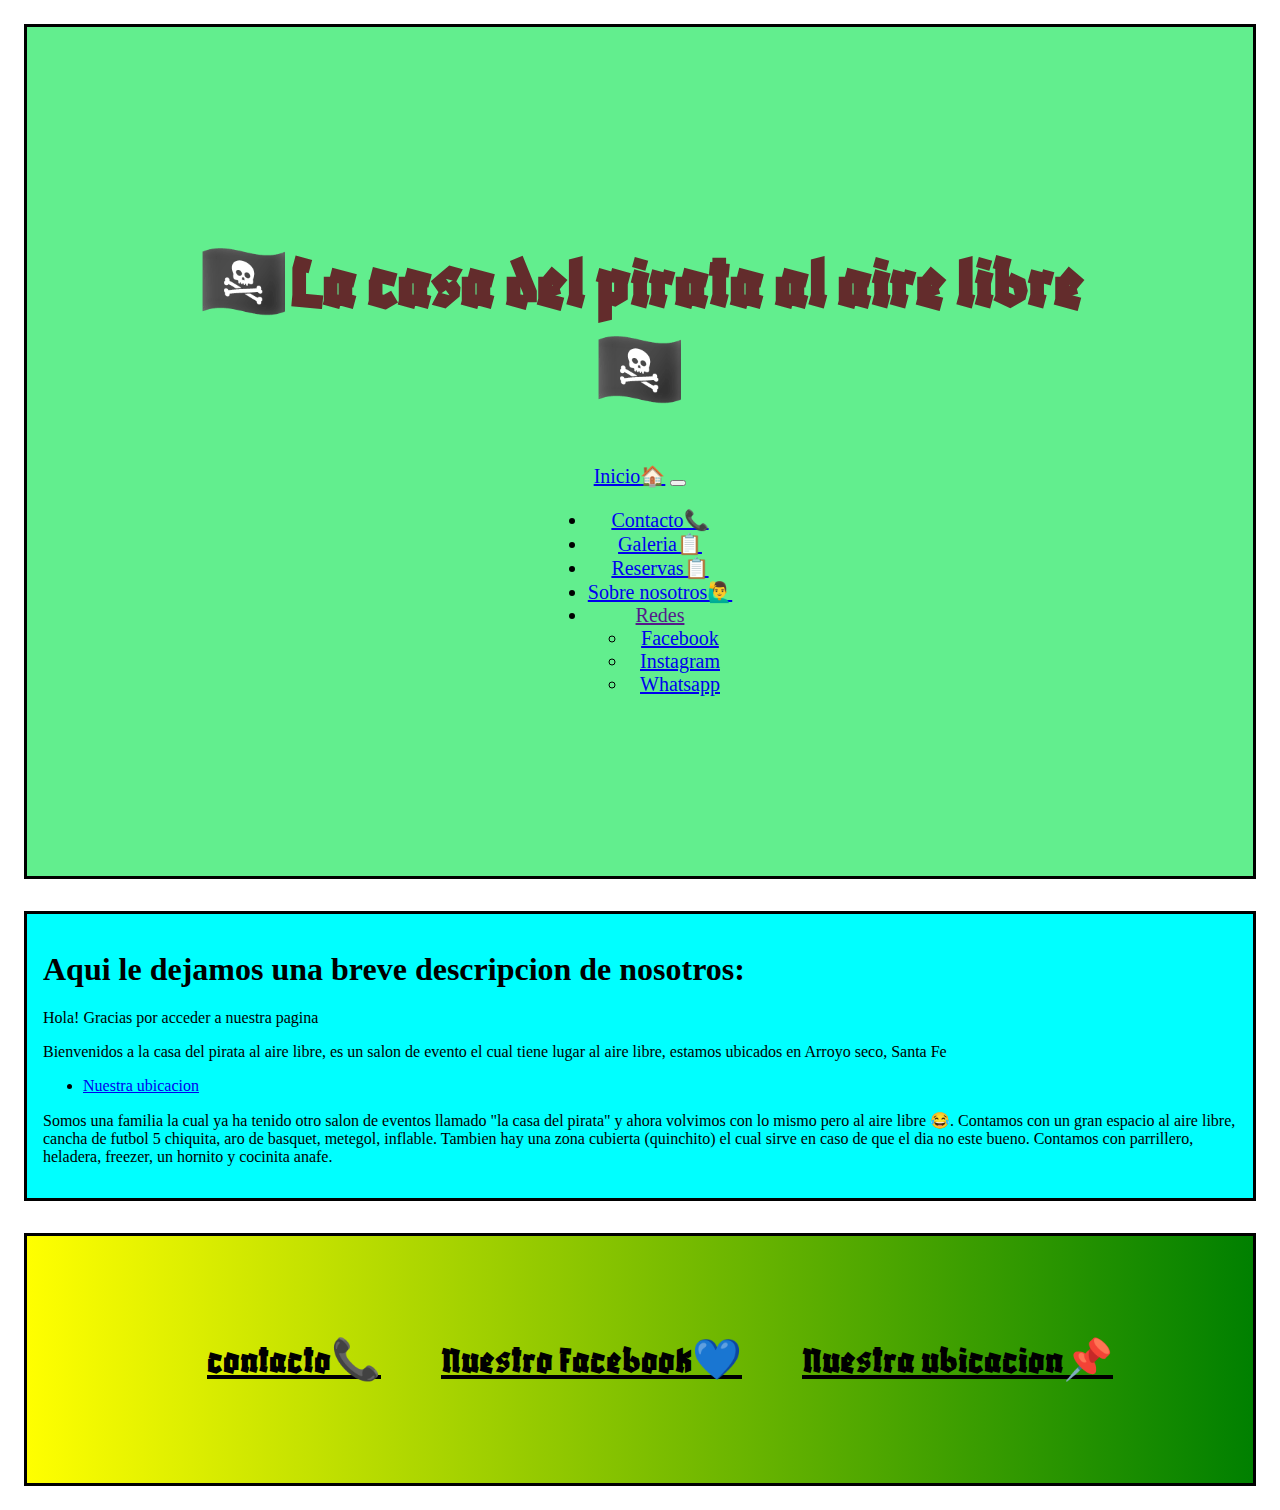
==== pages/about.html @ 9327e0c6 "se acomoda el head, y pas de cosikas" ====
<!DOCTYPE html>
<html lang="en">
<head>
    <meta charset="UTF-8">
    <meta http-equiv="X-UA-Compatible" content="IE=edge">
    <meta name="viewport" content="width=device-width, initial-scale=1.0">

    <meta name="description" content="pagina de salon de eventos al aire libe">
    <meta name="keywords" content="fiesta, cumpleaños, eventos, aire libe, reservas">
    <title>La casa del pirata</title>
    

    <link rel="stylesheet" type="text/css" href="./../styles/estilos.css">

<!-- CSS only -->
<link href="https://cdn.jsdelivr.net/npm/bootstrap@5.2.0-beta1/dist/css/bootstrap.min.css" rel="stylesheet" integrity="sha384-0evHe/X+R7YkIZDRvuzKMRqM+OrBnVFBL6DOitfPri4tjfHxaWutUpFmBp4vmVor" crossorigin="anonymous">
</head>

<!-- cuerpo de la pagina -->

<body class="grid">

<!-- encabezado-->

    <header class="header">
        <link rel="preconnect" href="https://fonts.googleapis.com">
        <link rel="preconnect" href="https://fonts.gstatic.com" crossorigin>
        <link href="https://fonts.googleapis.com/css2?family=Blaka&display=swap" rel="stylesheet">
        <h1 class="titulo">🏴‍☠️La casa del pirata al aire libre 🏴‍☠️</h1>   

<!-- barra de navegacion -->
<nav class="ul"> 
    <nav class="navbar navbar-expand-md bg-success" >
        <div class="container-fluid">
          <a class="navbar-brand" href="./../index.html"> Inicio🏠</a>
          <button class="navbar-toggler" type="button" data-bs-toggle="collapse" data-bs-target="#navbarSupportedContent" aria-controls="navbarSupportedContent" aria-expanded="false" aria-label="Toggle navigation">
            <span class="navbar-toggler-icon"></span>
          </button>
          <div class="collapse navbar-collapse" id="navbarSupportedContent">
            <ul class="navbar-nav me-auto mb-2 mb-lg-0">
              <li class="nav-item">
                <a class="nav-link active" aria-current="page" href="./contact.html">Contacto📞</a>
              </li>
              <li class="nav-item">
                <a class="nav-link" href="./gallery.html">Galeria📋</a>
              </li>
              <li class="nav-item">
                <a class="nav-link" href="./formulario.html">Reservas📋</a>
              </li>
              <li class="nav-item">
                <a class="nav-link" href="./about.html">Sobre nosotros🙋‍♂️</a>
              </li>
              <li class="nav-item dropdown">
                <a class="nav-link dropdown-toggle" href="" id="navbarDropdown" role="button" data-bs-toggle="dropdown" aria-expanded="false">
                  Redes
                </a>
                <ul class="dropdown-menu bg-success" aria-labelledby="navbarDropdown">
                  <li><a class="dropdown-item" href="https://www.facebook.com/profile.php?id=100034397017026"  target="_blank">Facebook</a></li>
                  <li><a class="dropdown-item" href="https://www.instagram.com/" target="_blank">Instagram</a></li>
                  <li><a class="dropdown-item" href="https://www.whatsapp.com/" target="_blank">Whatsapp</a></li>

                </ul>
              </li>
            </ul>
          </div>
        </div>
      </nav>

    </header>
    <main>

<!-- informacion sobre nosotros -->

<article class="about">
    <h1>Aqui le dejamos una breve descripcion de nosotros:</h1>
    <p>Hola! Gracias por acceder a nuestra pagina</p>
    <p>Bienvenidos a la casa del pirata al aire libre, es un salon de evento el cual tiene lugar al aire libre, estamos ubicados en Arroyo seco, Santa Fe <ul> <li> <a href="https://www.google.com/maps" target="_blank">  Nuestra ubicacion </a></li> </ul> </p>
    <p> Somos una familia la cual ya ha tenido otro salon de eventos llamado "la casa del pirata" y ahora volvimos con lo mismo pero al aire libre 😂. Contamos con un gran espacio al aire libre, cancha de futbol 5 chiquita, aro de basquet, metegol, inflable. Tambien hay una zona cubierta (quinchito) el cual sirve en caso de que el dia no este bueno. Contamos con parrillero, heladera, freezer, un hornito y cocinita anafe.</p>
</article>
    </main>

<!-- pie de pagina -->

<footer class="footer">
    <ul class="ul">
        <li> <a href="./contact.html" class="ini"> contacto📞</a></li>
        <li> <a href="https://www.facebook.com/profile.php?id=100034397017026" target="_blank" class="ini"> Nuestro facebook💙</a></li>
        <li> <a href="https://www.google.com/maps" target="_blank" class="ini"> Nuestra ubicacion📌</a>
    </ul>
</footer>
<!-- JavaScript Bundle with Popper -->
<script src="https://cdn.jsdelivr.net/npm/bootstrap@5.2.0-beta1/dist/js/bootstrap.bundle.min.js" integrity="sha384-pprn3073KE6tl6bjs2QrFaJGz5/SUsLqktiwsUTF55Jfv3qYSDhgCecCxMW52nD2" crossorigin="anonymous"></script>
</body>
</html>
---- styles/estilos.css ----
.header {
  background-color: #62ee8e;
  padding: 10rem;
  margin: 1rem;
  text-align: center;
  background-image: url(https://bloygo.yoigo.com/embed/fe49617b65bd6d5b6013ac0aa73a1a474727ba31570445357/2019-Septiembre-Fotos-SEO-piratas.jpg?imagick=1&size=1000);
  border-style: solid;
  grid-area: header;
}
.header .titulo {
  font-family: "Blaka", cursive;
  color: rgb(99, 44, 44);
  font-size: 75px;
}
.header .ul {
  list-style-type: none;
  font-size: 20px;
  display: flex;
  justify-content: space-evenly;
}

.footer {
  background-image: linear-gradient(to left, green, yellow);
  padding: 5rem;
  margin: 1rem;
  text-align: center;
  justify-content: space-evenly;
  font-family: "Blaka", cursive;
  border-style: solid;
  grid-area: footer;
}
.footer .ul {
  list-style-type: none;
  font-size: 20px;
  display: flex;
  justify-content: space-evenly;
}
.footer .ul .ini {
  font-size: 40px;
  transition: 0.2s;
}
.footer .ul .ini:hover {
  background-color: #62ee8e;
  box-shadow: 0 0 10px #62ee8e, 0 0 40px #62ee8e, 0 0 80px #62ee8e;
  color: rgba(80, 33, 33, 0.811);
}

.fondo {
  margin: 1rem;
  background-image: url([data-uri]);
  border-style: solid;
}
.fondo .img {
  text-align: center;
  margin-top: 3rem;
  justify-content: space-evenly;
}
.fondo .gal {
  border-style: solid;
  background-color: aqua;
  text-align: center;
  font-size: 20px;
}

/* formulario */
.section {
  font-size: 30px;
  text-align: center;
  padding-bottom: 2rem;
  margin: 1rem;
  background-image: url(https://thumbs.dreamstime.com/b/vintage-paper-decorative-border-old-texture-background-105308931.jpg);
  background-attachment: fixed;
  background-position: center;
  background-repeat: no-repeat;
  background-size: cover;
  border-style: solid;
}

.formulario2 {
  margin: 1rem;
  padding: 1rem;
  background-color: #62ee8e;
  border-style: solid;
}
.formulario2 .reserva {
  font-family: "Blaka", cursive;
  color: rgb(99, 44, 44);
  font-size: 75px;
  text-align: center;
}

.pag {
  border-style: solid;
  background-color: aqua;
  padding: 150px;
  margin: 1rem;
  font-size: 65px;
  text-align: center;
  grid-area: pag;
}

.costadito {
  padding: 9.4rem;
  margin: 1.2rem;
  background-color: aquamarine;
  border-style: solid;
  list-style-type: none;
}
.costadito .about {
  background-color: aqua;
  margin: 1rem;
  font-size: 30px;
  border: solid;
}

.grid {
  display: grid;
  grid-template-columns: 1fr;
  grid-template-areas: "header" "pag" "footer";
  grid-template-rows: auto;
}

@media screen and (max-width: 768px) {
  .titulo {
    font-size: 5px;
  }
  .ul {
    display: flex;
    flex-direction: column;
  }
  .pag {
    display: flex;
    flex-direction: column;
  }
  .section {
    display: grid;
    flex-direction: column;
  }
  .img {
    display: grid;
  }
  .gal {
    display: grid;
  }
  .about {
    display: grid;
  }
}
.about {
  background-color: aqua;
  border-style: solid;
  margin: 1rem;
  padding: 1rem;
}

.ini, .letras, .section, .pag {
  color: rgb(0, 0, 0);
  font-family: "Blaka", cursive;
}

.section {
  font-size: 30px;
  font-family: "Blaka", cursive;
  color: #000000;
  text-align: center;
  padding-bottom: 2rem;
  margin: 1rem;
  background-image: url(https://thumbs.dreamstime.com/b/vintage-paper-decorative-border-old-texture-background-105308931.jpg);
  background-attachment: fixed;
  background-position: center;
  background-repeat: no-repeat;
  background-size: cover;
  border-style: solid;
}/*# sourceMappingURL=estilos.css.map */
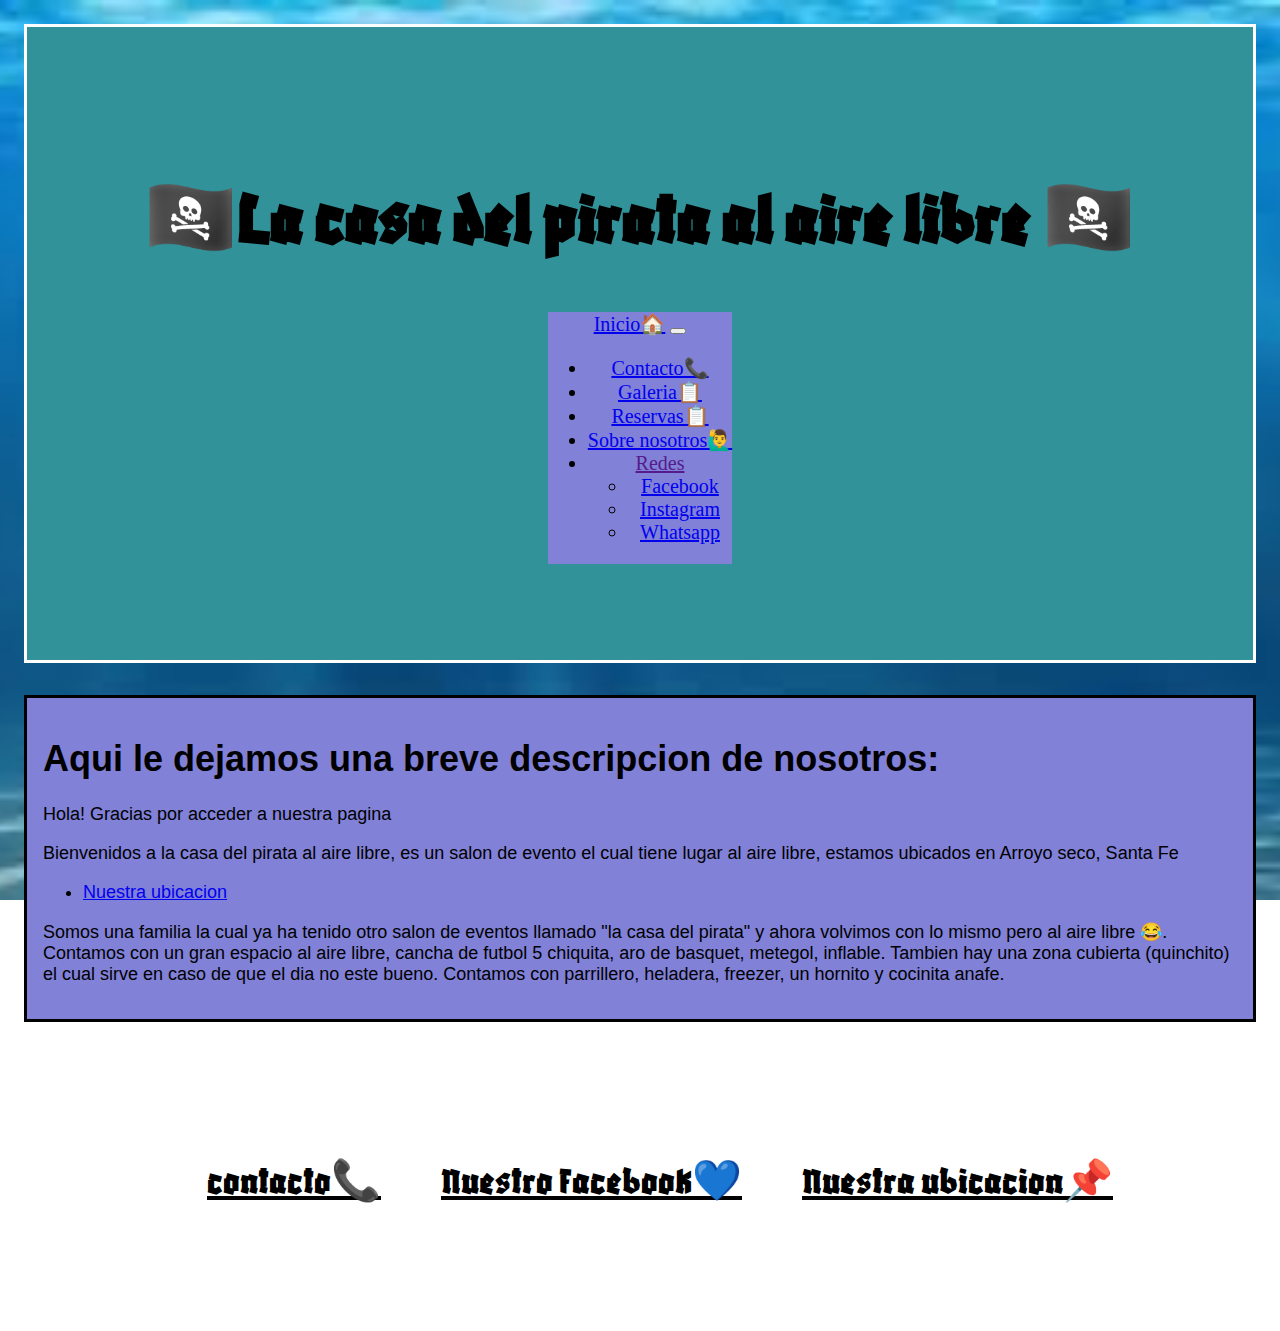
==== commit 06b3e9ae: "se cambia la apariencia a la pagina" ====
--- a/pages/about.html
+++ b/pages/about.html
@@ -30,7 +30,7 @@
 
 <!-- barra de navegacion -->
 <nav class="ul"> 
-    <nav class="navbar navbar-expand-md bg-success" >
+    <nav class="navbar navbar-expand-md" style="background-color:rgb(129, 129, 216)" >
         <div class="container-fluid">
           <a class="navbar-brand" href="./../index.html"> Inicio🏠</a>
           <button class="navbar-toggler" type="button" data-bs-toggle="collapse" data-bs-target="#navbarSupportedContent" aria-controls="navbarSupportedContent" aria-expanded="false" aria-label="Toggle navigation">
@@ -54,7 +54,7 @@
                 <a class="nav-link dropdown-toggle" href="" id="navbarDropdown" role="button" data-bs-toggle="dropdown" aria-expanded="false">
                   Redes
                 </a>
-                <ul class="dropdown-menu bg-success" aria-labelledby="navbarDropdown">
+                <ul class="dropdown-menu" style="background-color:rgb(129, 129, 216)" aria-labelledby="navbarDropdown">
                   <li><a class="dropdown-item" href="https://www.facebook.com/profile.php?id=100034397017026"  target="_blank">Facebook</a></li>
                   <li><a class="dropdown-item" href="https://www.instagram.com/" target="_blank">Instagram</a></li>
                   <li><a class="dropdown-item" href="https://www.whatsapp.com/" target="_blank">Whatsapp</a></li>
--- a/styles/estilos.css
+++ b/styles/estilos.css
@@ -1,15 +1,22 @@
 .header {
-  background-color: #62ee8e;
-  padding: 10rem;
-  margin: 1rem;
-  text-align: center;
-  background-image: url(https://bloygo.yoigo.com/embed/fe49617b65bd6d5b6013ac0aa73a1a474727ba31570445357/2019-Septiembre-Fotos-SEO-piratas.jpg?imagick=1&size=1000);
-  border-style: solid;
+  background-color: #319299;
+  padding: 6rem;
+  margin: 1rem;
+  text-align: center;
+  background-image: url(https://d2ofqe7l47306o.cloudfront.net/games/1920x1080/sea-of-thieves-season-five-buried-treasures.jpg);
+  background-attachment: fixed;
+  background-position: center;
+  background-repeat: no-repeat;
+  background-size: cover;
+  border-style: solid;
+  border-style: solid;
+  border-color: white;
+  background-position-y: -17rem;
   grid-area: header;
 }
 .header .titulo {
   font-family: "Blaka", cursive;
-  color: rgb(99, 44, 44);
+  color: rgb(0, 0, 0);
   font-size: 75px;
 }
 .header .ul {
@@ -20,12 +27,19 @@
 }
 
 .footer {
-  background-image: linear-gradient(to left, green, yellow);
+  background-image: url(https://images.alphacoders.com/902/902094.jpg);
+  background-position: center;
   padding: 5rem;
   margin: 1rem;
   text-align: center;
   justify-content: space-evenly;
   font-family: "Blaka", cursive;
+  border-style: solid;
+  border-color: white;
+  background-attachment: fixed;
+  background-position-y: 9rem;
+  background-repeat: no-repeat;
+  background-size: cover;
   border-style: solid;
   grid-area: footer;
 }
@@ -47,8 +61,9 @@
 
 .fondo {
   margin: 1rem;
-  background-image: url([data-uri]);
-  border-style: solid;
+  background-image: url();
+  border-style: solid;
+  border-color: white;
 }
 .fondo .img {
   text-align: center;
@@ -56,10 +71,16 @@
   justify-content: space-evenly;
 }
 .fondo .gal {
-  border-style: solid;
-  background-color: aqua;
+  margin: 1rem;
+  border-style: solid;
+  border-color: white;
+  background-color: rgb(129, 129, 216);
   text-align: center;
   font-size: 20px;
+}
+.fondo .imgs {
+  margin: 2rem;
+  padding: 2rem;
 }
 
 /* formulario */
@@ -68,7 +89,7 @@
   text-align: center;
   padding-bottom: 2rem;
   margin: 1rem;
-  background-image: url(https://thumbs.dreamstime.com/b/vintage-paper-decorative-border-old-texture-background-105308931.jpg);
+  background-image: url(https://thumbs.dreamstime.com/b/vintage-paper-decorative-border-old-exture-background-105308931.jpg);
   background-attachment: fixed;
   background-position: center;
   background-repeat: no-repeat;
@@ -79,19 +100,30 @@
 .formulario2 {
   margin: 1rem;
   padding: 1rem;
-  background-color: #62ee8e;
-  border-style: solid;
+  background-image: url(https://cdna.artstation.com/p/assets/images/images/042/228/726/4k/gareth-codling-01-bedroomdressing.jpg?1633949212);
+  background-repeat: no-repeat;
+  background-position: center;
+  background-size: cover;
+  border-style: solid;
+  list-style-type: none;
+  border-style: solid;
+  border-color: white;
 }
 .formulario2 .reserva {
   font-family: "Blaka", cursive;
-  color: rgb(99, 44, 44);
+  color: rgb(0, 0, 0);
   font-size: 75px;
   text-align: center;
 }
+.formulario2 .formu {
+  font-family: Arial, Helvetica, sans-serif;
+  color: white;
+}
 
 .pag {
   border-style: solid;
-  background-color: aqua;
+  border-color: white;
+  background-color: rgb(129, 129, 216);
   padding: 150px;
   margin: 1rem;
   font-size: 65px;
@@ -100,9 +132,15 @@
 }
 
 .costadito {
+  font-family: Arial, Helvetica, sans-serif;
+  color: aliceblue;
   padding: 9.4rem;
   margin: 1.2rem;
-  background-color: aquamarine;
+  background-color: black;
+  background-image: url(https://wallpapers.com/images/high/sea-of-thieves-pier-at-night-eygrdc16a7v1nn9s.jpg);
+  background-repeat: no-repeat;
+  background-position: center;
+  background-size: cover;
   border-style: solid;
   list-style-type: none;
 }
@@ -118,6 +156,11 @@
   grid-template-columns: 1fr;
   grid-template-areas: "header" "pag" "footer";
   grid-template-rows: auto;
+  background-image: url([data-uri]);
+  background-attachment: fixed;
+  background-position: center;
+  background-repeat: no-repeat;
+  background-size: cover;
 }
 
 @media screen and (max-width: 768px) {
@@ -147,7 +190,10 @@
   }
 }
 .about {
-  background-color: aqua;
+  background-color: rgb(129, 129, 216);
+  font-family: Arial, Helvetica, sans-serif;
+  font-size: large;
+  color: black;
   border-style: solid;
   margin: 1rem;
   padding: 1rem;
@@ -165,10 +211,11 @@
   text-align: center;
   padding-bottom: 2rem;
   margin: 1rem;
-  background-image: url(https://thumbs.dreamstime.com/b/vintage-paper-decorative-border-old-texture-background-105308931.jpg);
-  background-attachment: fixed;
-  background-position: center;
-  background-repeat: no-repeat;
-  background-size: cover;
-  border-style: solid;
+  background-image: url(https://blog.hdwallsource.com/wp-content/uploads/2018/01/sea-of-thieves-game-wallpaper-62597-64570-hd-wallpapers.jpg);
+  background-attachment: fixed;
+  background-position: center;
+  background-repeat: no-repeat;
+  background-size: cover;
+  border-style: solid;
+  border-color: white;
 }/*# sourceMappingURL=estilos.css.map */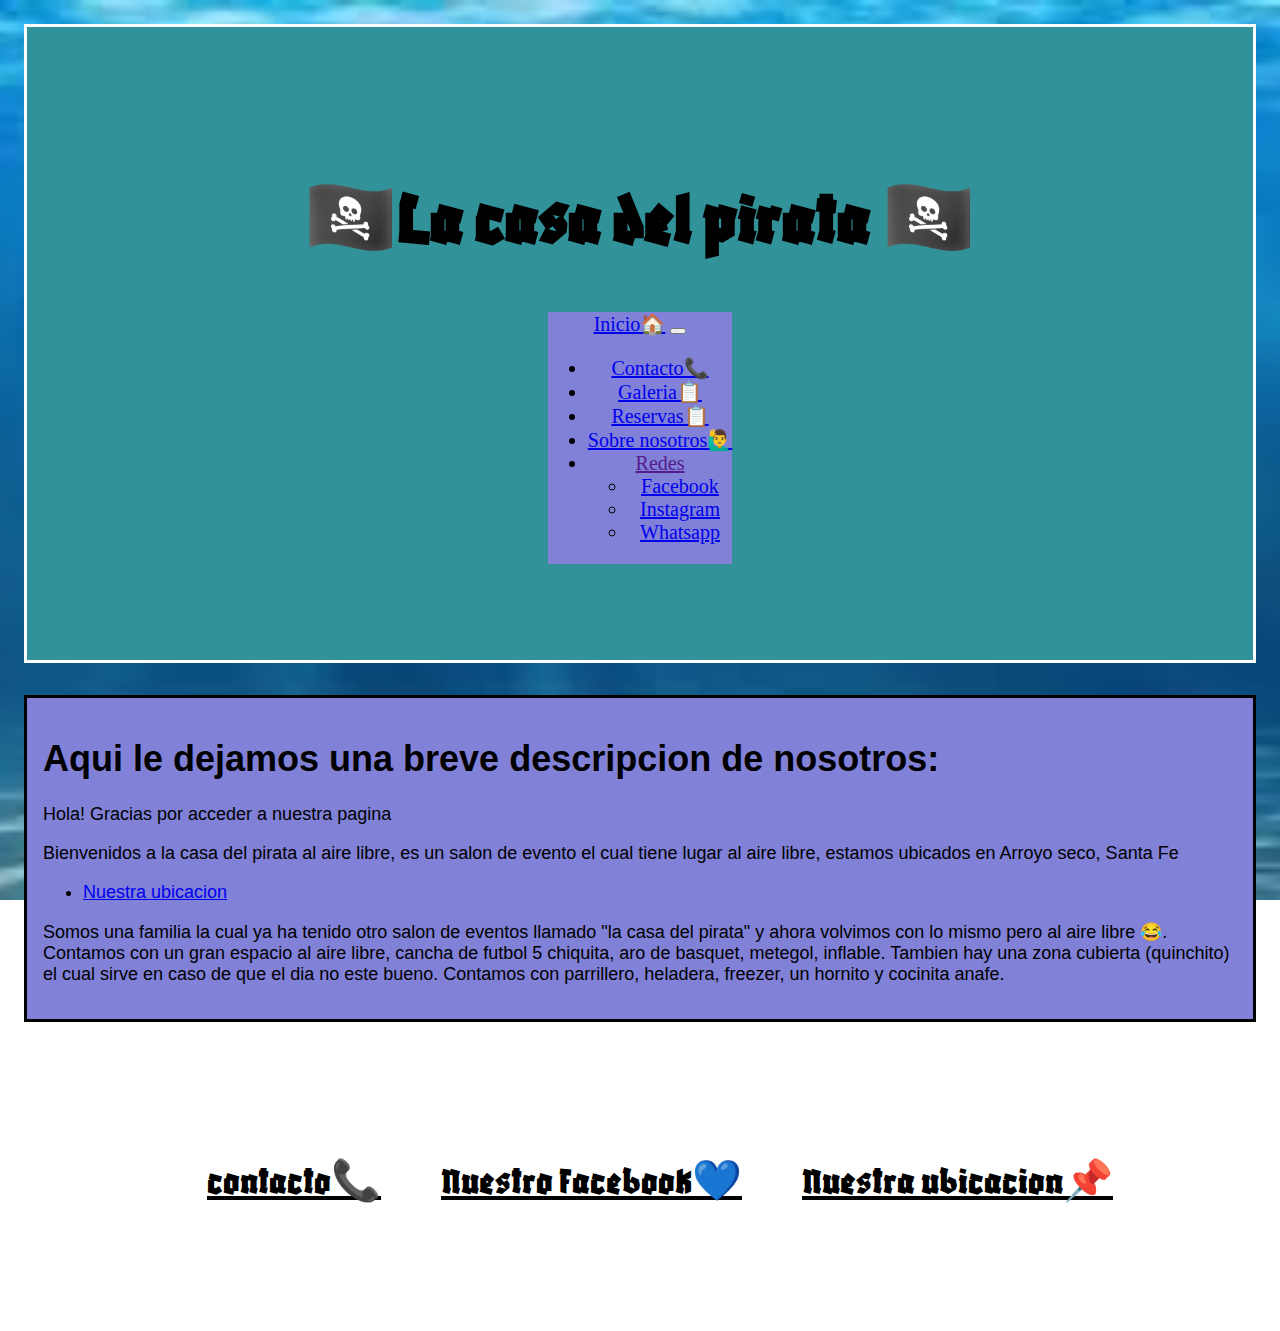
==== commit f77e3b7a: "responsive en celular" ====
--- a/pages/about.html
+++ b/pages/about.html
@@ -26,7 +26,7 @@
         <link rel="preconnect" href="https://fonts.googleapis.com">
         <link rel="preconnect" href="https://fonts.gstatic.com" crossorigin>
         <link href="https://fonts.googleapis.com/css2?family=Blaka&display=swap" rel="stylesheet">
-        <h1 class="titulo">🏴‍☠️La casa del pirata al aire libre 🏴‍☠️</h1>   
+        <h1 class="titulo">🏴‍☠️La casa del pirata 🏴‍☠️</h1>   
 
 <!-- barra de navegacion -->
 <nav class="ul"> 
--- a/styles/estilos.css
+++ b/styles/estilos.css
@@ -4,14 +4,13 @@
   margin: 1rem;
   text-align: center;
   background-image: url(https://d2ofqe7l47306o.cloudfront.net/games/1920x1080/sea-of-thieves-season-five-buried-treasures.jpg);
-  background-attachment: fixed;
-  background-position: center;
-  background-repeat: no-repeat;
-  background-size: cover;
-  border-style: solid;
-  border-style: solid;
-  border-color: white;
-  background-position-y: -17rem;
+  background-position: center;
+  background-repeat: no-repeat;
+  background-size: cover;
+  border-style: solid;
+  border-style: solid;
+  border-color: white;
+  background-position-y: -20rem;
   grid-area: header;
 }
 .header .titulo {
@@ -36,8 +35,7 @@
   font-family: "Blaka", cursive;
   border-style: solid;
   border-color: white;
-  background-attachment: fixed;
-  background-position-y: 9rem;
+  background-position-y: -34rem;
   background-repeat: no-repeat;
   background-size: cover;
   border-style: solid;
@@ -54,9 +52,9 @@
   transition: 0.2s;
 }
 .footer .ul .ini:hover {
-  background-color: #62ee8e;
-  box-shadow: 0 0 10px #62ee8e, 0 0 40px #62ee8e, 0 0 80px #62ee8e;
-  color: rgba(80, 33, 33, 0.811);
+  background-color: #54bbf7;
+  box-shadow: 0 0 10px #54bbf7, 0 0 40px #54bbf7, 0 0 80px #54bbf7;
+  color: rgba(0, 0, 0, 0.811);
 }
 
 .fondo {
@@ -90,7 +88,6 @@
   padding-bottom: 2rem;
   margin: 1rem;
   background-image: url(https://thumbs.dreamstime.com/b/vintage-paper-decorative-border-old-exture-background-105308931.jpg);
-  background-attachment: fixed;
   background-position: center;
   background-repeat: no-repeat;
   background-size: cover;
@@ -188,6 +185,40 @@
   .about {
     display: grid;
   }
+  .header {
+    background-position-y: 0rem;
+    display: grid;
+  }
+}
+@media screen and (max-width: 480px) {
+  .titulo {
+    font-size: 5px;
+  }
+  .ul {
+    display: flex;
+    flex-direction: column;
+  }
+  .pag {
+    display: flex;
+    flex-direction: column;
+  }
+  .section {
+    display: grid;
+    flex-direction: column;
+  }
+  .img {
+    display: grid;
+  }
+  .gal {
+    display: grid;
+  }
+  .about {
+    display: grid;
+  }
+  .header {
+    background-position-y: 0rem;
+    display: grid;
+  }
 }
 .about {
   background-color: rgb(129, 129, 216);
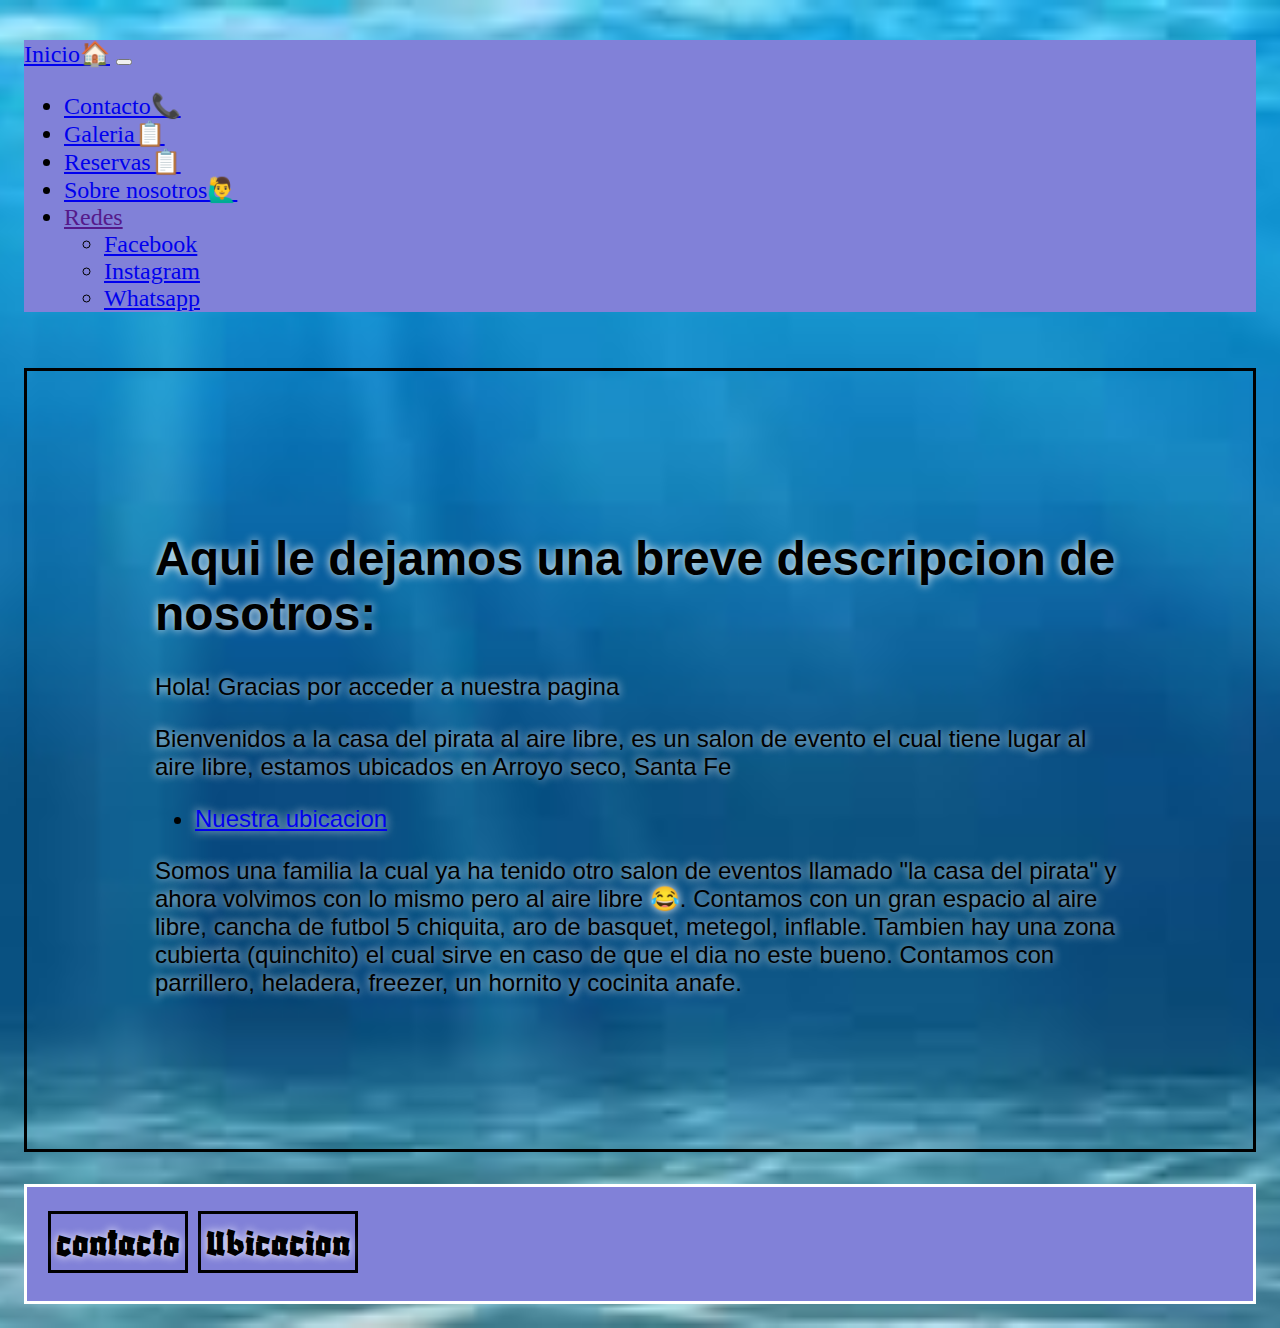
==== commit ef79603f: "se cambia to" ====
--- a/pages/about.html
+++ b/pages/about.html
@@ -26,7 +26,6 @@
         <link rel="preconnect" href="https://fonts.googleapis.com">
         <link rel="preconnect" href="https://fonts.gstatic.com" crossorigin>
         <link href="https://fonts.googleapis.com/css2?family=Blaka&display=swap" rel="stylesheet">
-        <h1 class="titulo">🏴‍☠️La casa del pirata 🏴‍☠️</h1>   
 
 <!-- barra de navegacion -->
 <nav class="ul"> 
@@ -83,9 +82,8 @@
 
 <footer class="footer">
     <ul class="ul">
-        <li> <a href="./contact.html" class="ini"> contacto📞</a></li>
-        <li> <a href="https://www.facebook.com/profile.php?id=100034397017026" target="_blank" class="ini"> Nuestro facebook💙</a></li>
-        <li> <a href="https://www.google.com/maps" target="_blank" class="ini"> Nuestra ubicacion📌</a>
+        <li> <a href="./contact.html" class="ini"> contacto</a></li>
+        <li> <a href="https://www.google.com/maps" target="_blank" class="ini"> Ubicacion</a>
     </ul>
 </footer>
 <!-- JavaScript Bundle with Popper -->
--- a/styles/estilos.css
+++ b/styles/estilos.css
@@ -1,41 +1,26 @@
-.header {
-  background-color: #319299;
-  padding: 6rem;
-  margin: 1rem;
-  text-align: center;
-  background-image: url(https://d2ofqe7l47306o.cloudfront.net/games/1920x1080/sea-of-thieves-season-five-buried-treasures.jpg);
-  background-position: center;
-  background-repeat: no-repeat;
-  background-size: cover;
-  border-style: solid;
-  border-style: solid;
-  border-color: white;
-  background-position-y: -20rem;
-  grid-area: header;
-}
 .header .titulo {
   font-family: "Blaka", cursive;
+  font-size: 75px;
   color: rgb(0, 0, 0);
-  font-size: 75px;
-}
-.header .ul {
-  list-style-type: none;
-  font-size: 20px;
-  display: flex;
+  font-family: "Blaka", cursive;
+}
+
+.ul {
+  font-size: 1.5rem;
+  margin-top: 1rem;
+  padding: 1rem;
+}
+
+.footer {
+  background-color: rgb(129, 129, 216);
+  background-position: center;
+  margin: 1rem;
+  text-align: center;
   justify-content: space-evenly;
-}
-
-.footer {
-  background-image: url(https://images.alphacoders.com/902/902094.jpg);
-  background-position: center;
-  padding: 5rem;
-  margin: 1rem;
-  text-align: center;
-  justify-content: space-evenly;
-  font-family: "Blaka", cursive;
-  border-style: solid;
-  border-color: white;
-  background-position-y: -34rem;
+  font-family: "Blaka", cursive;
+  border-style: solid;
+  border-color: white;
+  background-position-y: 0rem;
   background-repeat: no-repeat;
   background-size: cover;
   border-style: solid;
@@ -45,9 +30,14 @@
   list-style-type: none;
   font-size: 20px;
   display: flex;
-  justify-content: space-evenly;
+  justify-content: start;
 }
 .footer .ul .ini {
+  border-style: solid;
+  padding: 5px;
+  margin: 5px;
+  text-decoration: none;
+  text-shadow: 0 0 10px white;
   font-size: 40px;
   transition: 0.2s;
 }
@@ -63,11 +53,6 @@
   border-style: solid;
   border-color: white;
 }
-.fondo .img {
-  text-align: center;
-  margin-top: 3rem;
-  justify-content: space-evenly;
-}
 .fondo .gal {
   margin: 1rem;
   border-style: solid;
@@ -77,8 +62,9 @@
   font-size: 20px;
 }
 .fondo .imgs {
-  margin: 2rem;
-  padding: 2rem;
+  width: auto;
+  height: auto;
+  margin: 1rem;
 }
 
 /* formulario */
@@ -96,7 +82,7 @@
 
 .formulario2 {
   margin: 1rem;
-  padding: 1rem;
+  padding: 6rem;
   background-image: url(https://cdna.artstation.com/p/assets/images/images/042/228/726/4k/gareth-codling-01-bedroomdressing.jpg?1633949212);
   background-repeat: no-repeat;
   background-position: center;
@@ -107,6 +93,7 @@
   border-color: white;
 }
 .formulario2 .reserva {
+  text-shadow: 0 0 10px white;
   font-family: "Blaka", cursive;
   color: rgb(0, 0, 0);
   font-size: 75px;
@@ -118,23 +105,32 @@
 }
 
 .pag {
+  text-shadow: 0 0 10px white;
   border-style: solid;
   border-color: white;
   background-color: rgb(129, 129, 216);
-  padding: 150px;
+  padding: 16rem;
   margin: 1rem;
   font-size: 65px;
   text-align: center;
   grid-area: pag;
+  background-image: url(https://d2ofqe7l47306o.cloudfront.net/games/1920x1080/sea-of-thieves-season-five-buried-treasures.jpg);
+  background-position: center;
+  background-repeat: no-repeat;
+  background-size: cover;
+  border-style: solid;
+  border-style: solid;
+  border-color: white;
+  background-position-y: -10rem;
 }
 
 .costadito {
   font-family: Arial, Helvetica, sans-serif;
   color: aliceblue;
-  padding: 9.4rem;
+  padding: 10rem;
   margin: 1.2rem;
   background-color: black;
-  background-image: url(https://wallpapers.com/images/high/sea-of-thieves-pier-at-night-eygrdc16a7v1nn9s.jpg);
+  background-image: url(https://c.tenor.com/QKVVLkOY6lMAAAAM/sea-of-thieves-sot.gif);
   background-repeat: no-repeat;
   background-position: center;
   background-size: cover;
@@ -146,6 +142,14 @@
   margin: 1rem;
   font-size: 30px;
   border: solid;
+}
+
+.grid_galeria {
+  grid-template-rows: auto;
+  background-image: url([data-uri]);
+  background-position: center;
+  background-repeat: no-repeat;
+  background-size: cover;
 }
 
 .grid {
@@ -154,21 +158,54 @@
   grid-template-areas: "header" "pag" "footer";
   grid-template-rows: auto;
   background-image: url([data-uri]);
-  background-attachment: fixed;
-  background-position: center;
-  background-repeat: no-repeat;
-  background-size: cover;
-}
-
-@media screen and (max-width: 768px) {
+  background-position: center;
+  background-repeat: no-repeat;
+  background-size: cover;
+}
+
+@media only screen and (max-width: 768px) {
+  .pag {
+    font-size: 40px;
+    background-position: -10px;
+  }
   .titulo {
+    display: flex;
+    font-size: 30px;
+  }
+  .ul {
+    display: flex;
+    flex-direction: column;
+  }
+  .header {
+    background-position-y: -10rem;
+    display: grid;
+  }
+  .footer {
+    background-position-y: 0rem;
+    display: grid;
     font-size: 5px;
   }
+}
+@media only screen and (max-width: 480px) {
+  .titulo {
+    font-size: 20px;
+    display: grid;
+  }
+  .costadito {
+    padding: 8rem;
+  }
+  .ini {
+    font-size: 20px;
+    display: flex;
+  }
   .ul {
+    font-size: 20px;
     display: flex;
     flex-direction: column;
   }
   .pag {
+    padding: 8rem;
+    font-size: 20px;
     display: flex;
     flex-direction: column;
   }
@@ -186,48 +223,28 @@
     display: grid;
   }
   .header {
+    max-height: 450px;
+    background-position-y: -10rem;
+    display: grid;
+  }
+  .footer {
+    font-size: 30px;
     background-position-y: 0rem;
     display: grid;
   }
 }
-@media screen and (max-width: 480px) {
-  .titulo {
-    font-size: 5px;
-  }
-  .ul {
-    display: flex;
-    flex-direction: column;
-  }
-  .pag {
-    display: flex;
-    flex-direction: column;
-  }
-  .section {
-    display: grid;
-    flex-direction: column;
-  }
-  .img {
-    display: grid;
-  }
-  .gal {
-    display: grid;
-  }
-  .about {
-    display: grid;
-  }
-  .header {
-    background-position-y: 0rem;
-    display: grid;
-  }
-}
 .about {
-  background-color: rgb(129, 129, 216);
+  background-image: url(https://d3fa68hw0m2vcc.cloudfront.net/a04/179991495.jpeg);
+  background-size: cover;
+  background-position-y: -18rem;
+  background-repeat: no-repeat;
+  text-shadow: 0 0 10px white;
   font-family: Arial, Helvetica, sans-serif;
-  font-size: large;
+  font-size: 1.5rem;
   color: black;
   border-style: solid;
   margin: 1rem;
-  padding: 1rem;
+  padding: 8rem;
 }
 
 .ini, .letras, .section, .pag {
@@ -236,6 +253,7 @@
 }
 
 .section {
+  text-shadow: 0 0 10px white;
   font-size: 30px;
   font-family: "Blaka", cursive;
   color: #000000;
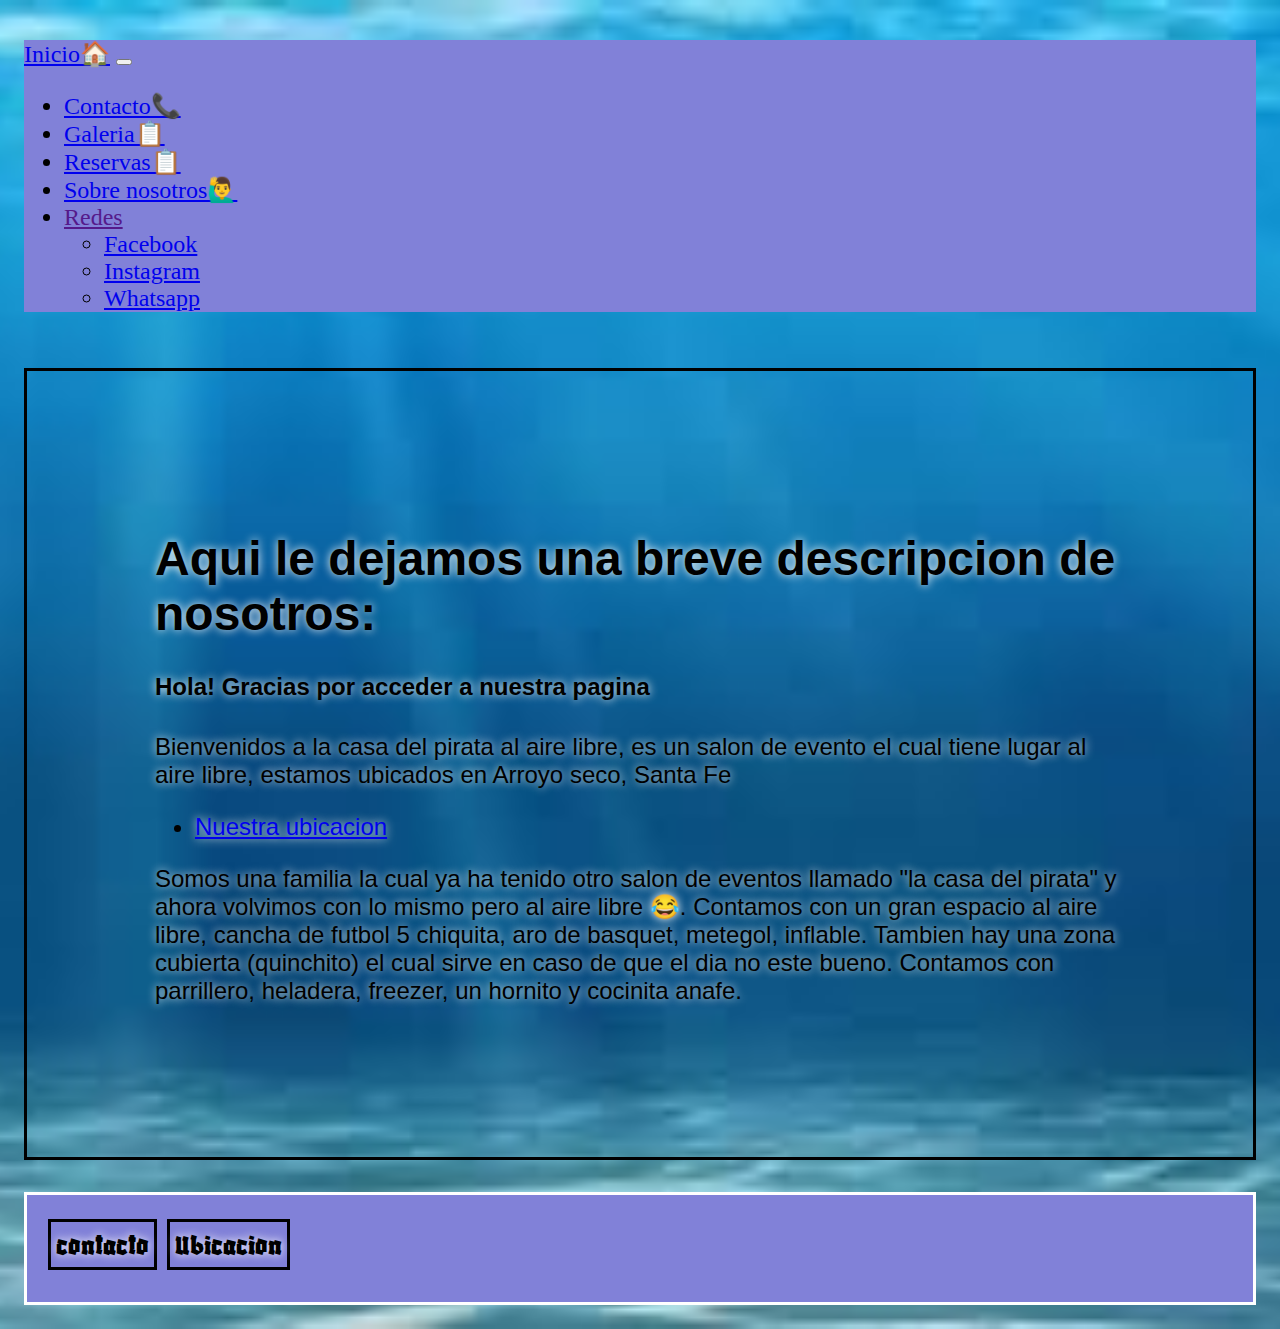
==== commit a941a900: "elimine imagenes que sobraban" ====
--- a/pages/about.html
+++ b/pages/about.html
@@ -72,7 +72,7 @@
 
 <article class="about">
     <h1>Aqui le dejamos una breve descripcion de nosotros:</h1>
-    <p>Hola! Gracias por acceder a nuestra pagina</p>
+    <h4>Hola! Gracias por acceder a nuestra pagina</h4>
     <p>Bienvenidos a la casa del pirata al aire libre, es un salon de evento el cual tiene lugar al aire libre, estamos ubicados en Arroyo seco, Santa Fe <ul> <li> <a href="https://www.google.com/maps" target="_blank">  Nuestra ubicacion </a></li> </ul> </p>
     <p> Somos una familia la cual ya ha tenido otro salon de eventos llamado "la casa del pirata" y ahora volvimos con lo mismo pero al aire libre 😂. Contamos con un gran espacio al aire libre, cancha de futbol 5 chiquita, aro de basquet, metegol, inflable. Tambien hay una zona cubierta (quinchito) el cual sirve en caso de que el dia no este bueno. Contamos con parrillero, heladera, freezer, un hornito y cocinita anafe.</p>
 </article>
--- a/styles/estilos.css
+++ b/styles/estilos.css
@@ -1,4 +1,4 @@
-.header .titulo {
+.titulo {
   font-family: "Blaka", cursive;
   font-size: 75px;
   color: rgb(0, 0, 0);
@@ -28,7 +28,6 @@
 }
 .footer .ul {
   list-style-type: none;
-  font-size: 20px;
   display: flex;
   justify-content: start;
 }
@@ -38,7 +37,7 @@
   margin: 5px;
   text-decoration: none;
   text-shadow: 0 0 10px white;
-  font-size: 40px;
+  font-size: 30px;
   transition: 0.2s;
 }
 .footer .ul .ini:hover {
@@ -121,16 +120,17 @@
   border-style: solid;
   border-style: solid;
   border-color: white;
-  background-position-y: -10rem;
+  background-attachment: fixed;
 }
 
 .costadito {
   font-family: Arial, Helvetica, sans-serif;
-  color: aliceblue;
+  color: rgb(255, 255, 255);
+  text-shadow: 0 0 10px rgb(0, 0, 0);
   padding: 10rem;
   margin: 1.2rem;
   background-color: black;
-  background-image: url(https://c.tenor.com/QKVVLkOY6lMAAAAM/sea-of-thieves-sot.gif);
+  background-image: url(https://i.pinimg.com/originals/00/00/09/0000098e550a530222d11e8a0ba0db70.gif);
   background-repeat: no-repeat;
   background-position: center;
   background-size: cover;
@@ -142,14 +142,6 @@
   margin: 1rem;
   font-size: 30px;
   border: solid;
-}
-
-.grid_galeria {
-  grid-template-rows: auto;
-  background-image: url([data-uri]);
-  background-position: center;
-  background-repeat: no-repeat;
-  background-size: cover;
 }
 
 .grid {
@@ -166,7 +158,8 @@
 @media only screen and (max-width: 768px) {
   .pag {
     font-size: 40px;
-    background-position: -10px;
+    background-position-y: -10rem;
+    padding: 8rem;
   }
   .titulo {
     display: flex;
@@ -175,6 +168,16 @@
   .ul {
     display: flex;
     flex-direction: column;
+    font-size: 25px;
+  }
+  .ini {
+    display: flex;
+    font-size: 30px;
+  }
+  .about {
+    padding: 1rem;
+    margin: 1rem;
+    display: grid;
   }
   .header {
     background-position-y: -10rem;
@@ -191,6 +194,10 @@
     font-size: 20px;
     display: grid;
   }
+  .reserva {
+    font-size: 20px;
+    display: grid;
+  }
   .costadito {
     padding: 8rem;
   }
@@ -207,12 +214,11 @@
     padding: 8rem;
     font-size: 20px;
     display: flex;
+  }
+  .section {
+    display: grid;
     flex-direction: column;
   }
-  .section {
-    display: grid;
-    flex-direction: column;
-  }
   .img {
     display: grid;
   }
@@ -220,6 +226,8 @@
     display: grid;
   }
   .about {
+    padding: rem;
+    font-size: 30px;
     display: grid;
   }
   .header {
@@ -236,7 +244,8 @@
 .about {
   background-image: url(https://d3fa68hw0m2vcc.cloudfront.net/a04/179991495.jpeg);
   background-size: cover;
-  background-position-y: -18rem;
+  background-attachment: fixed;
+  background-position-y: 0rem;
   background-repeat: no-repeat;
   text-shadow: 0 0 10px white;
   font-family: Arial, Helvetica, sans-serif;
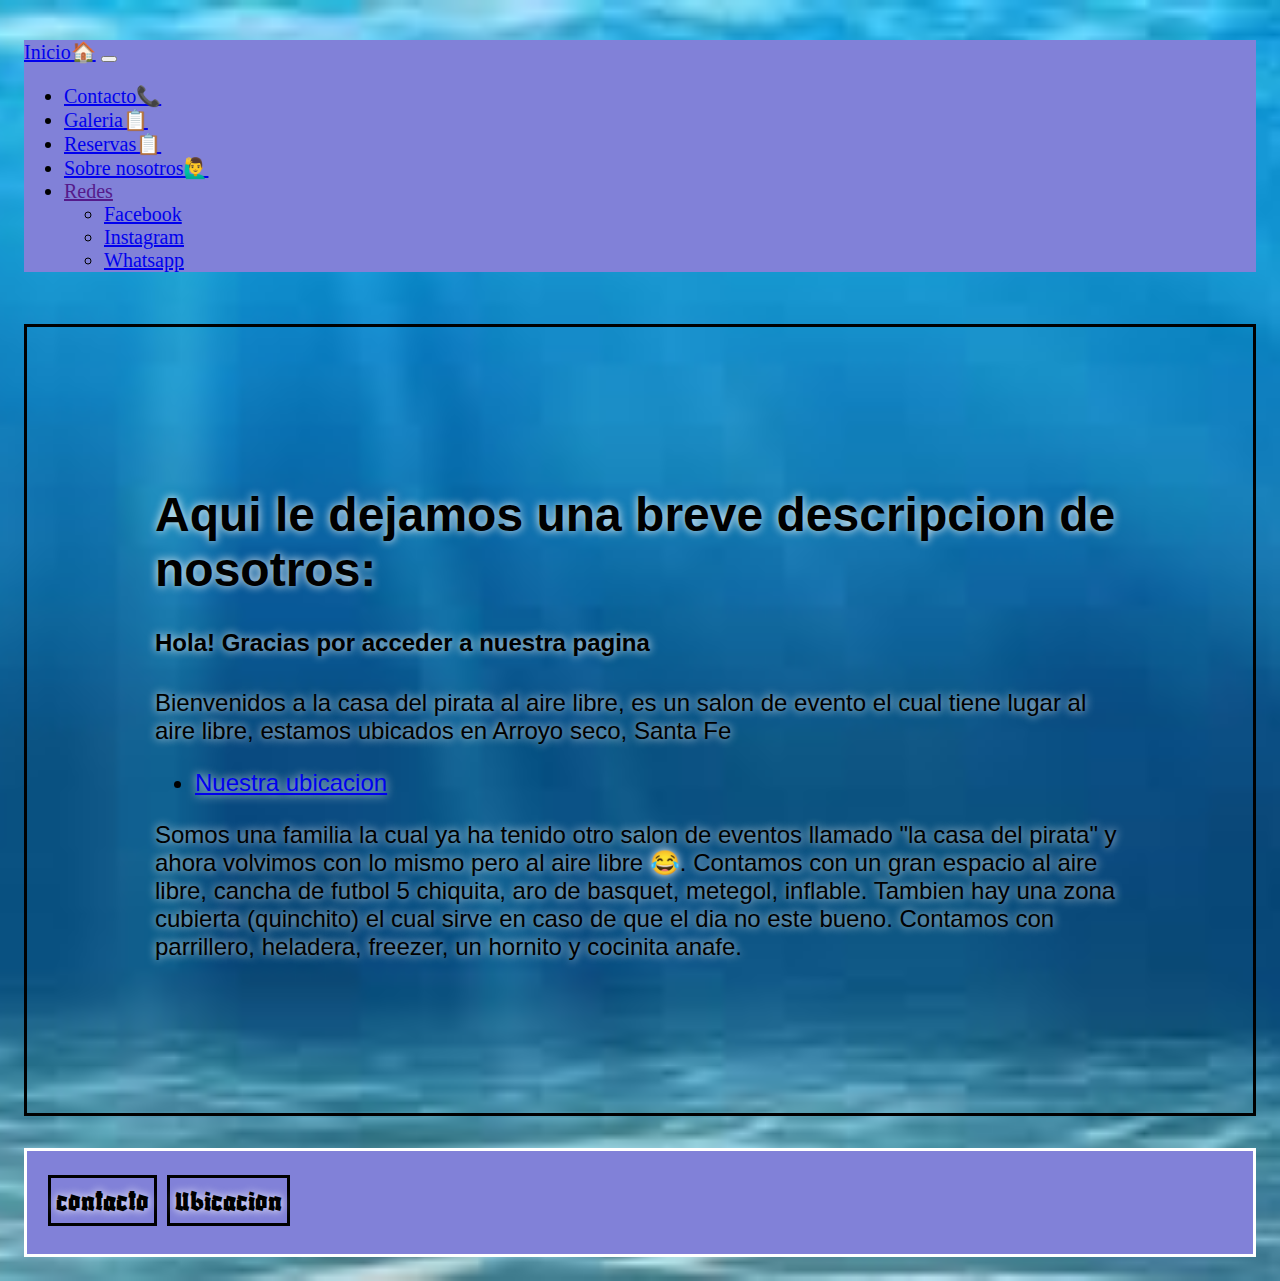
==== commit 82bee5d3: "se cambia la ubicacion y el contacto te lleva a whatsapp directamente" ====
--- a/pages/about.html
+++ b/pages/about.html
@@ -1,38 +1,42 @@
 <!DOCTYPE html>
 <html lang="en">
+
 <head>
-    <meta charset="UTF-8">
-    <meta http-equiv="X-UA-Compatible" content="IE=edge">
-    <meta name="viewport" content="width=device-width, initial-scale=1.0">
+  <meta charset="UTF-8">
+  <meta http-equiv="X-UA-Compatible" content="IE=edge">
+  <meta name="viewport" content="width=device-width, initial-scale=1.0">
 
-    <meta name="description" content="pagina de salon de eventos al aire libe">
-    <meta name="keywords" content="fiesta, cumpleaños, eventos, aire libe, reservas">
-    <title>La casa del pirata</title>
-    
+  <meta name="description" content="pagina de salon de eventos al aire libe">
+  <meta name="keywords" content="fiesta, cumpleaños, eventos, aire libe, reservas">
+  <title>La casa del pirata</title>
 
-    <link rel="stylesheet" type="text/css" href="./../styles/estilos.css">
 
-<!-- CSS only -->
-<link href="https://cdn.jsdelivr.net/npm/bootstrap@5.2.0-beta1/dist/css/bootstrap.min.css" rel="stylesheet" integrity="sha384-0evHe/X+R7YkIZDRvuzKMRqM+OrBnVFBL6DOitfPri4tjfHxaWutUpFmBp4vmVor" crossorigin="anonymous">
+  <link rel="stylesheet" type="text/css" href="./../styles/estilos.css">
+
+  <!-- CSS only -->
+  <link href="https://cdn.jsdelivr.net/npm/bootstrap@5.2.0-beta1/dist/css/bootstrap.min.css" rel="stylesheet"
+    integrity="sha384-0evHe/X+R7YkIZDRvuzKMRqM+OrBnVFBL6DOitfPri4tjfHxaWutUpFmBp4vmVor" crossorigin="anonymous">
 </head>
 
 <!-- cuerpo de la pagina -->
 
 <body class="grid">
 
-<!-- encabezado-->
+  <!-- encabezado-->
 
-    <header class="header">
-        <link rel="preconnect" href="https://fonts.googleapis.com">
-        <link rel="preconnect" href="https://fonts.gstatic.com" crossorigin>
-        <link href="https://fonts.googleapis.com/css2?family=Blaka&display=swap" rel="stylesheet">
+  <header class="header">
+    <link rel="preconnect" href="https://fonts.googleapis.com">
+    <link rel="preconnect" href="https://fonts.gstatic.com" crossorigin>
+    <link href="https://fonts.googleapis.com/css2?family=Blaka&display=swap" rel="stylesheet">
 
-<!-- barra de navegacion -->
-<nav class="ul"> 
-    <nav class="navbar navbar-expand-md" style="background-color:rgb(129, 129, 216)" >
+    <!-- barra de navegacion -->
+    <nav class="ul">
+      <nav class="navbar navbar-expand-md" style="background-color:rgb(129, 129, 216)">
         <div class="container-fluid">
           <a class="navbar-brand" href="./../index.html"> Inicio🏠</a>
-          <button class="navbar-toggler" type="button" data-bs-toggle="collapse" data-bs-target="#navbarSupportedContent" aria-controls="navbarSupportedContent" aria-expanded="false" aria-label="Toggle navigation">
+          <button class="navbar-toggler" type="button" data-bs-toggle="collapse"
+            data-bs-target="#navbarSupportedContent" aria-controls="navbarSupportedContent" aria-expanded="false"
+            aria-label="Toggle navigation">
             <span class="navbar-toggler-icon"></span>
           </button>
           <div class="collapse navbar-collapse" id="navbarSupportedContent">
@@ -50,11 +54,13 @@
                 <a class="nav-link" href="./about.html">Sobre nosotros🙋‍♂️</a>
               </li>
               <li class="nav-item dropdown">
-                <a class="nav-link dropdown-toggle" href="" id="navbarDropdown" role="button" data-bs-toggle="dropdown" aria-expanded="false">
+                <a class="nav-link dropdown-toggle" href="" id="navbarDropdown" role="button" data-bs-toggle="dropdown"
+                  aria-expanded="false">
                   Redes
                 </a>
                 <ul class="dropdown-menu" style="background-color:rgb(129, 129, 216)" aria-labelledby="navbarDropdown">
-                  <li><a class="dropdown-item" href="https://www.facebook.com/profile.php?id=100034397017026"  target="_blank">Facebook</a></li>
+                  <li><a class="dropdown-item" href="https://www.facebook.com/profile.php?id=100034397017026"
+                      target="_blank">Facebook</a></li>
                   <li><a class="dropdown-item" href="https://www.instagram.com/" target="_blank">Instagram</a></li>
                   <li><a class="dropdown-item" href="https://www.whatsapp.com/" target="_blank">Whatsapp</a></li>
 
@@ -65,28 +71,39 @@
         </div>
       </nav>
 
-    </header>
-    <main>
+  </header>
+  <main>
 
-<!-- informacion sobre nosotros -->
+    <!-- informacion sobre nosotros -->
 
-<article class="about">
-    <h1>Aqui le dejamos una breve descripcion de nosotros:</h1>
-    <h4>Hola! Gracias por acceder a nuestra pagina</h4>
-    <p>Bienvenidos a la casa del pirata al aire libre, es un salon de evento el cual tiene lugar al aire libre, estamos ubicados en Arroyo seco, Santa Fe <ul> <li> <a href="https://www.google.com/maps" target="_blank">  Nuestra ubicacion </a></li> </ul> </p>
-    <p> Somos una familia la cual ya ha tenido otro salon de eventos llamado "la casa del pirata" y ahora volvimos con lo mismo pero al aire libre 😂. Contamos con un gran espacio al aire libre, cancha de futbol 5 chiquita, aro de basquet, metegol, inflable. Tambien hay una zona cubierta (quinchito) el cual sirve en caso de que el dia no este bueno. Contamos con parrillero, heladera, freezer, un hornito y cocinita anafe.</p>
-</article>
-    </main>
+    <article class="about">
+      <h1>Aqui le dejamos una breve descripcion de nosotros:</h1>
+      <h4>Hola! Gracias por acceder a nuestra pagina</h4>
+      <p>Bienvenidos a la casa del pirata al aire libre, es un salon de evento el cual tiene lugar al aire libre,
+        estamos ubicados en Arroyo seco, Santa Fe
+      <ul>
+        <li> <a href="https://www.google.com/maps" target="_blank"> Nuestra ubicacion </a></li>
+      </ul>
+      </p>
+      <p> Somos una familia la cual ya ha tenido otro salon de eventos llamado "la casa del pirata" y ahora volvimos con
+        lo mismo pero al aire libre 😂. Contamos con un gran espacio al aire libre, cancha de futbol 5 chiquita, aro de
+        basquet, metegol, inflable. Tambien hay una zona cubierta (quinchito) el cual sirve en caso de que el dia no
+        este bueno. Contamos con parrillero, heladera, freezer, un hornito y cocinita anafe.</p>
+    </article>
+  </main>
 
-<!-- pie de pagina -->
+  <!-- pie de pagina -->
 
-<footer class="footer">
+  <footer class="footer">
     <ul class="ul">
-        <li> <a href="./contact.html" class="ini"> contacto</a></li>
-        <li> <a href="https://www.google.com/maps" target="_blank" class="ini"> Ubicacion</a>
+      <li> <a href="https://web.whatsapp.com/" target="_blank" class="ini"> contacto</a></li>
+      <li> <a href="https://www.google.com/maps/dir//-33.164302,-60.5017745/@-33.1659949,-60.5011361,16z" target="_blank" class="ini"> Ubicacion</a>
     </ul>
-</footer>
-<!-- JavaScript Bundle with Popper -->
-<script src="https://cdn.jsdelivr.net/npm/bootstrap@5.2.0-beta1/dist/js/bootstrap.bundle.min.js" integrity="sha384-pprn3073KE6tl6bjs2QrFaJGz5/SUsLqktiwsUTF55Jfv3qYSDhgCecCxMW52nD2" crossorigin="anonymous"></script>
+  </footer>
+  <!-- JavaScript Bundle with Popper -->
+  <script src="https://cdn.jsdelivr.net/npm/bootstrap@5.2.0-beta1/dist/js/bootstrap.bundle.min.js"
+    integrity="sha384-pprn3073KE6tl6bjs2QrFaJGz5/SUsLqktiwsUTF55Jfv3qYSDhgCecCxMW52nD2"
+    crossorigin="anonymous"></script>
 </body>
+
 </html>--- a/styles/estilos.css
+++ b/styles/estilos.css
@@ -1,12 +1,5 @@
-.titulo {
-  font-family: "Blaka", cursive;
-  font-size: 75px;
-  color: rgb(0, 0, 0);
-  font-family: "Blaka", cursive;
-}
-
 .ul {
-  font-size: 1.5rem;
+  font-size: 20px;
   margin-top: 1rem;
   padding: 1rem;
 }
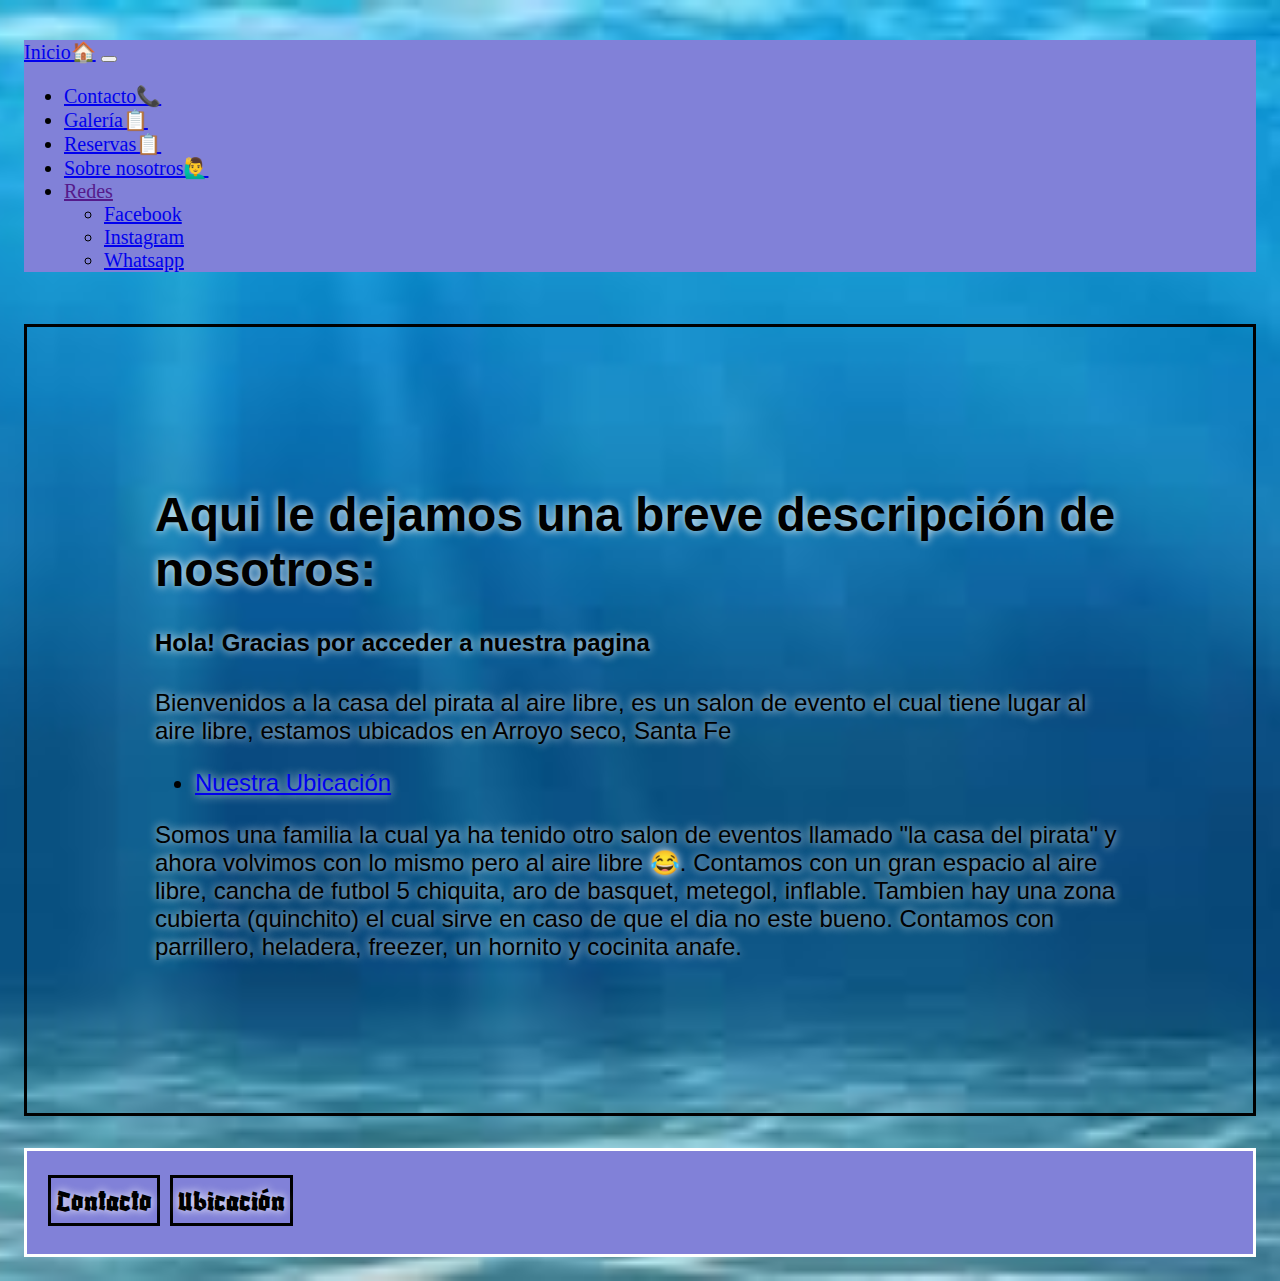
==== commit 2ea1bc6d: "se corrigen errores de ortografía" ====
--- a/pages/about.html
+++ b/pages/about.html
@@ -18,7 +18,7 @@
     integrity="sha384-0evHe/X+R7YkIZDRvuzKMRqM+OrBnVFBL6DOitfPri4tjfHxaWutUpFmBp4vmVor" crossorigin="anonymous">
 </head>
 
-<!-- cuerpo de la pagina -->
+<!-- cuerpo de la página -->
 
 <body class="grid">
 
@@ -29,7 +29,7 @@
     <link rel="preconnect" href="https://fonts.gstatic.com" crossorigin>
     <link href="https://fonts.googleapis.com/css2?family=Blaka&display=swap" rel="stylesheet">
 
-    <!-- barra de navegacion -->
+    <!-- barra de navegación -->
     <nav class="ul">
       <nav class="navbar navbar-expand-md" style="background-color:rgb(129, 129, 216)">
         <div class="container-fluid">
@@ -45,7 +45,7 @@
                 <a class="nav-link active" aria-current="page" href="./contact.html">Contacto📞</a>
               </li>
               <li class="nav-item">
-                <a class="nav-link" href="./gallery.html">Galeria📋</a>
+                <a class="nav-link" href="./gallery.html">Galería📋</a>
               </li>
               <li class="nav-item">
                 <a class="nav-link" href="./formulario.html">Reservas📋</a>
@@ -74,15 +74,16 @@
   </header>
   <main>
 
-    <!-- informacion sobre nosotros -->
+    <!-- información sobre nosotros -->
 
     <article class="about">
-      <h1>Aqui le dejamos una breve descripcion de nosotros:</h1>
+      <h1>Aqui le dejamos una breve descripción de nosotros:</h1>
       <h4>Hola! Gracias por acceder a nuestra pagina</h4>
       <p>Bienvenidos a la casa del pirata al aire libre, es un salon de evento el cual tiene lugar al aire libre,
         estamos ubicados en Arroyo seco, Santa Fe
       <ul>
-        <li> <a href="https://www.google.com/maps" target="_blank"> Nuestra ubicacion </a></li>
+        <li> <a href="https://www.google.com/maps/dir//-33.164302,-60.5017745/@-33.1659949,-60.5011361,16z"
+            target="_blank"> Nuestra Ubicación </a></li>
       </ul>
       </p>
       <p> Somos una familia la cual ya ha tenido otro salon de eventos llamado "la casa del pirata" y ahora volvimos con
@@ -96,8 +97,9 @@
 
   <footer class="footer">
     <ul class="ul">
-      <li> <a href="https://web.whatsapp.com/" target="_blank" class="ini"> contacto</a></li>
-      <li> <a href="https://www.google.com/maps/dir//-33.164302,-60.5017745/@-33.1659949,-60.5011361,16z" target="_blank" class="ini"> Ubicacion</a>
+      <li> <a href="https://web.whatsapp.com/" target="_blank" class="ini"> Contacto</a></li>
+      <li> <a href="https://www.google.com/maps/dir//-33.164302,-60.5017745/@-33.1659949,-60.5011361,16z"
+          target="_blank" class="ini"> Ubicación</a>
     </ul>
   </footer>
   <!-- JavaScript Bundle with Popper -->
